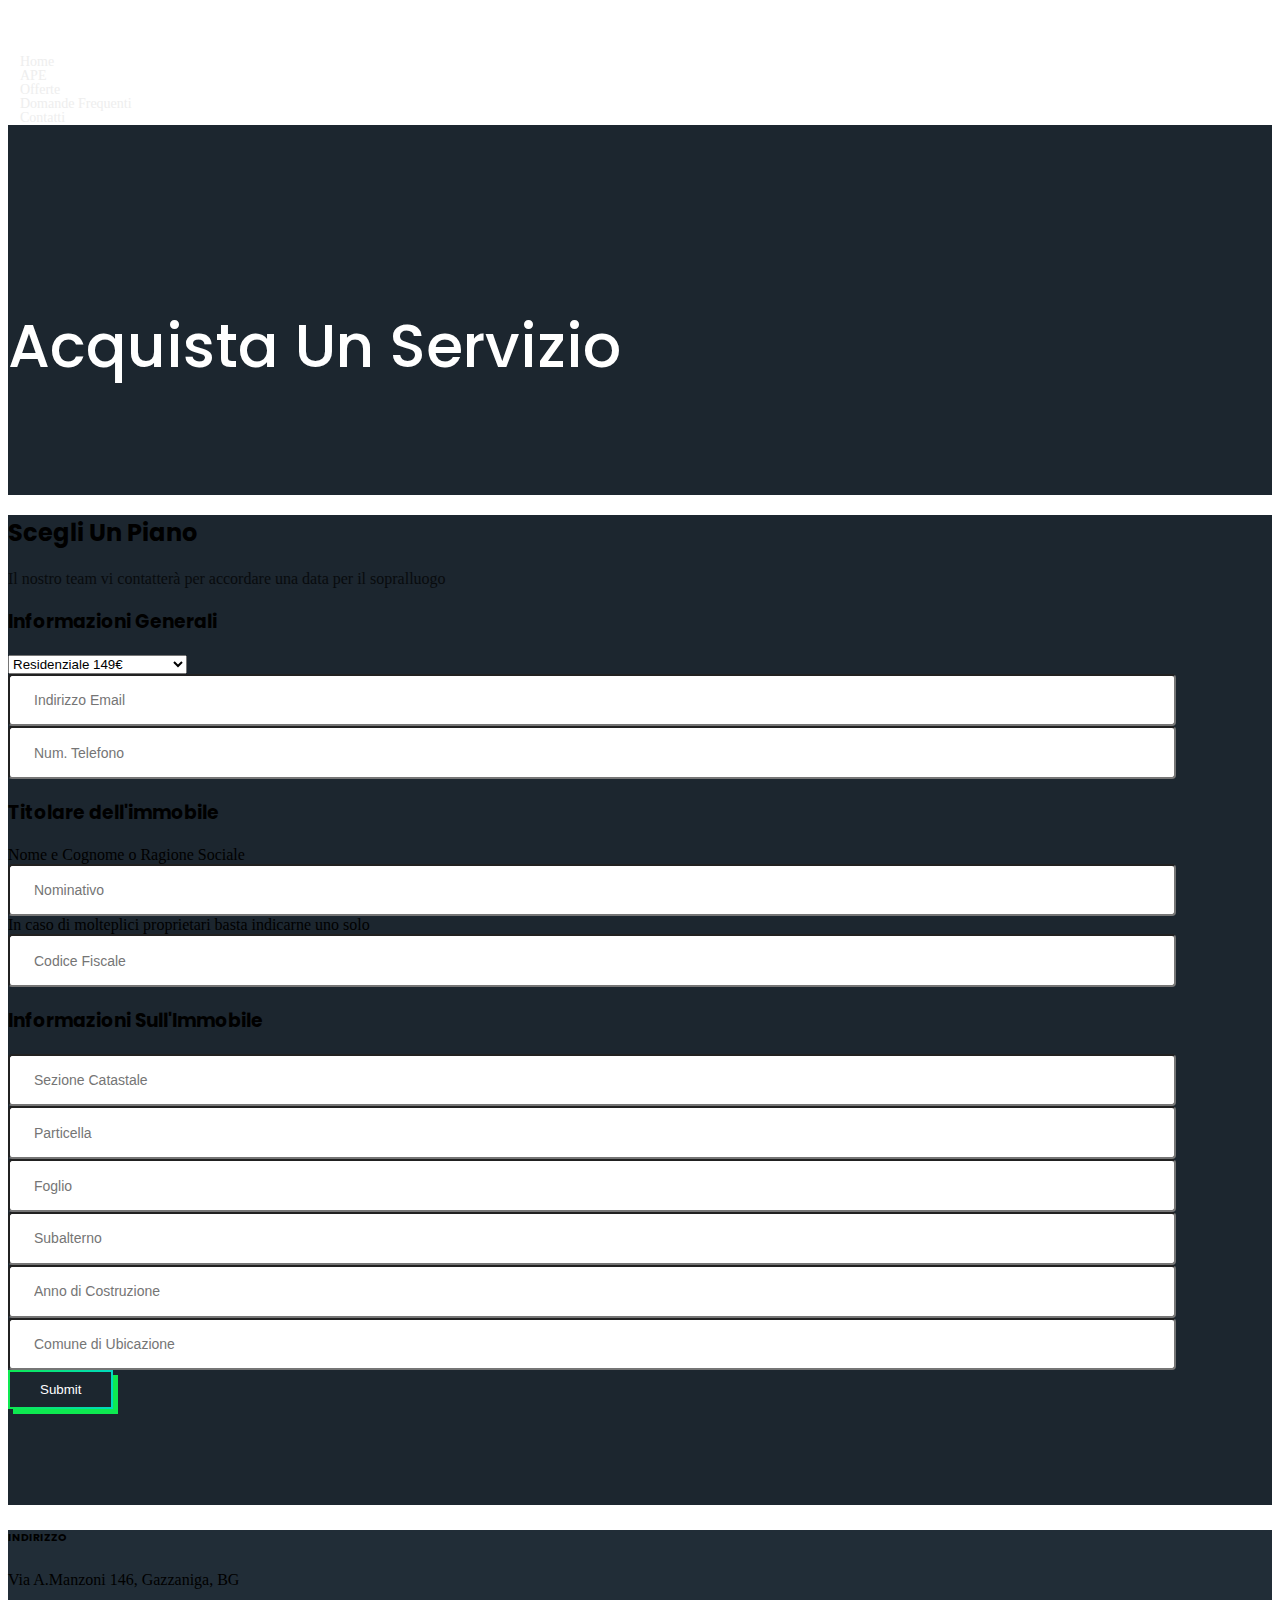
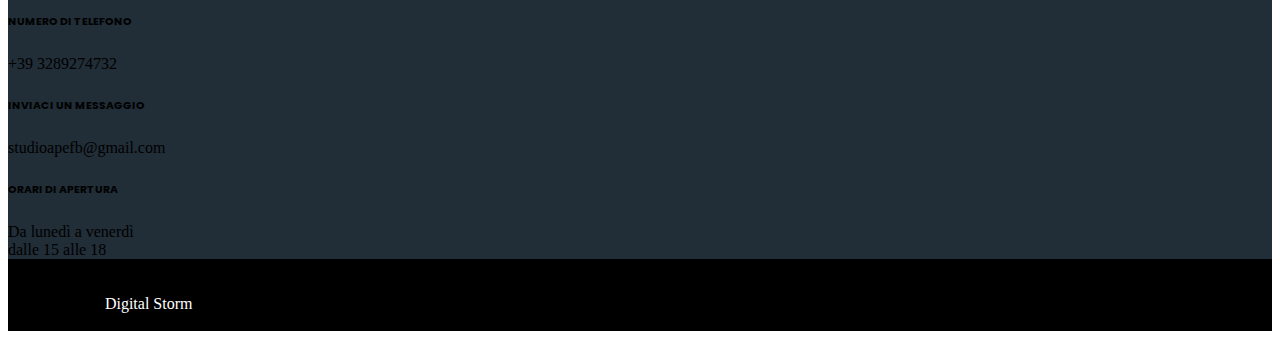
==== purchase.html @ 7e6388c8 "modified some litlle things" ====
<!DOCTYPE html>
<html lang="en">
<head>
    <meta charset="UTF-8">
    <meta name="viewport" content="width=device-width, initial-scale=1, shrink-to-fit=no">

    <!-- SEO Meta Tags -->
    <meta name="description" content="Your description">
    <meta name="author" content="Your name">

    <!-- OG Meta Tags to improve the way the post looks when you share the page on Facebook, Twitter, LinkedIn -->
	<meta property="og:site_name" content="" /> <!-- website name -->
	<meta property="og:site" content="" /> <!-- website link -->
	<meta property="og:title" content=""/> <!-- title shown in the actual shared post -->
	<meta property="og:description" content="" /> <!-- description shown in the actual shared post -->
	<meta property="og:image" content="" /> <!-- image link, make sure it's jpg -->
	<meta property="og:url" content="" /> <!-- where do you want your post to link to -->
	<meta name="twitter:card" content="summary_large_image"> <!-- to have large image post format in Twitter -->

    <!-- Webpage Title -->
    <title>Contatta</title>
    
    <!-- Styles -->
    <link href="https://fonts.googleapis.com/css2?family=Poppins:wght@400;500;700&display=swap" rel="stylesheet">
    <link href="./css/bootstrap.min.css" rel="stylesheet">
    <link href="./css/fontawesome-all.min.css" rel="stylesheet">
    <link href="./css/aos.min.css" rel="stylesheet">
    <link href="./css/swiper.css" rel="stylesheet">
    <link href="./css/style.css" rel="stylesheet">
    <link href="./css/purchase.css" rel="stylesheet">

    <!-- Favicon -->
    <link rel="icon" href="./assets/images/favicon.jpeg">
</head>
<body>


    <!-- Navigation -->
    <nav id="navbar" class="navbar navbar-expand-lg fixed-top navbar-dark" aria-label="Main navigation">
        <div class="container">

            <!-- Image Logo -->
            <!-- <a class="navbar-brand logo-image" href="index.html"><img src="images/logo.svg" alt="alternative"></a> -->

            <!-- Text Logo - Use this if you don't have a graphic logo -->
            <a class="navbar-brand logo-text" href="index.html">Studio APE</a>

            <button class="navbar-toggler p-0 border-0" type="button" id="navbarSideCollapse" aria-label="Toggle navigation">
                <span class="navbar-toggler-icon"></span>
            </button>

            <div class="navbar-collapse offcanvas-collapse" id="navbarsExampleDefault" >
                <ul class="navbar-nav ms-auto navbar-nav-scroll">
                    <li class="nav-item">
                        <a class="nav-link active" aria-current="page" href="index.html#header">Home</a>
                    </li>
                    <li class="nav-item">
                        <a class="nav-link" href="index.html#info-ape">APE</a>
                    </li>
                    <li class="nav-item">
                        <a class="nav-link" href="index.html#plans">Offerte</a>
                    </li>
                    <li class="nav-item">
                        <a class="nav-link" href="index.html#faq">Domande Frequenti</a>
                    </li>
                    <!-- <li class="nav-item dropdown">
                        <a class="nav-link dropdown-toggle" id="dropdown01" data-bs-toggle="dropdown" aria-expanded="false" href="#">Dropdown</a>
                        
                        <ul class="dropdown-menu" aria-labelledby="dropdown01">
                            <li><a class="dropdown-item" href="article.html">Article Details</a></li>
                            <li><div class="dropdown-divider"></div></li>
                            <li><a class="dropdown-item" href="terms.html">Terms Conditions</a></li>
                            <li><div class="dropdown-divider"></div></li>
                            <li><a class="dropdown-item" href="privacy.html">Privacy Policy</a></li>
                        </ul>
                    </li> -->
                    <li class="nav-item">
                        <a class="nav-link" href="index.html#contact">Contatti</a>
                    </li>
                </ul>
            </div> <!-- end of navbar-collapse -->
        </div> <!-- end of container -->
    </nav> <!-- end of navbar -->
    <!-- end of navigation -->

    <!-- Header -->
    <header class="ex-header">
        <div class="container">
            <div class="row">
                <div class="col-xl-10 offset-xl-1">
                    <h1>Acquista Un Servizio</h1>
                </div> <!-- end of col -->
            </div> <!-- end of row -->
        </div> <!-- end of container -->
    </header> <!-- end of ex-header -->
    <!-- end of header -->


    <!-- Contact -->
    <form class="contact d-flex align-items-center py-5" id="purchaseForm">
        <div class="container-fluid text-light">
            <div class="row d-flex justify-content-center align-items-center px-lg-5" data-aos="fade-down">
                <div style="width:90%">
                    <div class="text-center text-lg-start py-4 pt-lg-0">
                        <h2 class="py-2">Scegli Un Piano</h2>
                        <p class="para-light">Il nostro team vi contatterà per accordare una data per il sopralluogo</p>
                    </div>
                    <div class="row">
                        <h3 class="py-3">Informazioni Generali</h3>
                        <div class="row" >
                            <div class="form-group py-2">
                                <select class="form-select" id="typePurchase">
                                    <option value="1">Residenziale 149€</option>
                                    <option value="2">Residenziale 159€</option>
                                    <option value="3">Residenziale da 199€</option>
                                    <option value="4">Non Residenziale 179€</option>
                                    <option value="5">Non Residenziale 189€</option>
                                    <option value="6">Non Residenziale da 249€</option>
                                </select>
                            </div>
                        </div>

                        <div class="row">
                            <div class="form-group py-1 col-lg-6">
                                <input type="email" class="form-control form-control-input" id="email" placeholder="Indirizzo Email">
                            </div>  
                            <div class="form-group py-1 col-lg-6">
                                <input type="tel" class="form-control form-control-input" id="telephone" placeholder="Num. Telefono">
                            </div>  
                        </div>
                    </div>
                    <div class="row">
                        <h3 class="py-3">Titolare dell'immobile</h3>
                        <div class="row">
                            <div class="form-group py-2">
                                <label class="col-form-label" for="nominative">Nome e Cognome o Ragione Sociale</label>
                                <input type="text" class="form-control form-control-input" id="nominative" placeholder="Nominativo" aria-describedby="nominativeHelp">
                                <div id="nominativeHelp" class="form-text">In caso di molteplici proprietari basta indicarne uno solo</div>

                            </div>
                        </div>

                        <div class="row">
                            <div class="form-group py-2">
                                <input type="text" class="form-control form-control-input" id="fiscalCode" placeholder="Codice Fiscale">
                            </div>
                        </div>
                    </div>
                    <div class="row">
                        <h3 class="py-3">Informazioni Sull'Immobile</h3>
                        <div class="row" >
                            <div class="col-lg-6 form-group py-2">
                                    <!-- <label for="firstName" class="form-label">Nome</label> -->
                                    <input type="text" class="form-control form-control-input" id="sezCatastale" placeholder="Sezione Catastale">
                            </div>
                            <div class="col-lg-6 form-group py-2">
                                    <!-- <label for="firstName" class="form-label">Nome</label> -->
                                    <input type="text" class="form-control form-control-input" id="particellaInput" placeholder="Particella">
                            </div>
                            <div class="col-lg-6 form-group py-2">
                                    <!-- <label for="firstName" class="form-label">Nome</label> -->
                                    <input type="text" class="form-control form-control-input" id="foglioInput" placeholder="Foglio">
                            </div>
                            <div class="col-lg-6 form-group py-2">
                                    <!-- <label for="firstName" class="form-label">Nome</label> -->
                                    <input type="text" class="form-control form-control-input" id="subalternoInput" placeholder="Subalterno">
                            </div>
                        </div>

                        <div class="row">
                            <div class="form-group py-2 col-lg-6">
                                <input type="text" class="form-control form-control-input" id="constructionYear" placeholder="Anno di Costruzione">
                            </div>  
                            <div class="form-group py-2 col-lg-6">
                                <input type="text" class="form-control form-control-input" id="positionInput" placeholder="Comune di Ubicazione">
                            </div>  
                        </div>
                    </div>
                    <div class="my-3">
                        <button class="btn form-control-submit-button" type="submit">Submit</button>
                    </div>
                </div> <!-- end of div -->
            </div> <!-- end of col -->
            <!-- <div class="col-lg-6 d-flex align-items-center" data-aos="fade-down">
                <img class="img-fluid d-none d-lg-block" src="./assets/images/contact.jpg" alt="contact">        
            </div>  -->
        </div> <!-- end of container -->
    </form> <!-- end of contact -->


    <!-- Location -->
    <section class="location text-light py-5">
        <div class="container" data-aos="zoom-in">
            <div class="row">
                <div class="col-lg-3 d-flex align-items-center">
                    <div class="p-2"><i class="far fa-map fa-3x"></i></div>
                    <div class="ms-2">
                        <h6>INDIRIZZO</h6>
                        <p>Via A.Manzoni 146, Gazzaniga, BG</p>
                    </div>
                </div>
                <div class="col-lg-3 d-flex align-items-center" >
                    <div class="p-2"><i class="fas fa-mobile-alt fa-3x"></i></div>
                    <div class="ms-2">
                        <h6>NUMERO DI TELEFONO</h6>
                        <p>+39 3289274732</p>
                    </div>
                </div>
                <div class="col-lg-3 d-flex align-items-center" >
                    <div class="p-2"><i class="far fa-envelope fa-3x"></i></div>
                    <div class="ms-2">
                        <h6>INVIACI UN MESSAGGIO</h6>
                        <p>studioapefb@gmail.com</p>
                    </div>
                </div>
                <div class="col-lg-3 d-flex align-items-center" >
                    <div class="p-2"><i class="far fa-clock fa-3x"></i></div>
                    <div class="ms-2">
                        <h6>ORARI DI APERTURA</h6>
                        <p>Da lunedì a venerdì<br>dalle 15 alle 18</p>
                    </div>
                </div>
            </div> <!-- end of row -->
        </div> <!-- end of container -->
    </section> <!-- end of location -->


    <!-- Bottom -->
    <div class="bottom py-2 text-light" >
        <div class="container d-flex justify-content-between">
            <div>
                <p>Copyright © Studio APE</p><br>
                <p>Distribuito da: <a href="https://digitalstorm.site/">Digital Storm</a></p>
            </div>
            <p>P. iva: 04708820164</p>
        </div> <!-- end of container -->
    </div> <!-- end of bottom -->


    <!-- Back To Top Button -->
    <button onclick="topFunction()" id="myBtn">
        <img src="assets/images/up-arrow.png" alt="alternative">
    </button>
    <!-- end of back to top button -->


    <!-- Scripts -->
    <script src="./js/bootstrap.min.js"></script><!-- Bootstrap framework -->
    <script src="./js/purecounter.min.js"></script> <!-- Purecounter counter for statistics numbers -->
    <script src="./js/swiper.min.js"></script><!-- Swiper for image and text sliders -->
    <script src="./js/aos.js"></script><!-- AOS on Animation Scroll -->
    <script src="./js/script.js"></script>  <!-- Custom scripts -->
</body>
</html>
---- css/style.css ----
/* Description: Master CSS file */

/*****************************************
Table Of Contents:
- General Styles
- Navigation
- Home
- Information
- Button
- Services
- Plans
- Testimonials
- Newsletter
- Back To Top Button
- Extra Pages
- Media Queries
******************************************/


/**************************/
/*     General Styles     */
/**************************/
:root {
	--primary: #1c262f;
	--primary-light: #212d37;
	--secondary: #0ee951;
	--tertiary: #00dabf;
	--gradient: linear-gradient(to right, #0ee951, #00dabf);
}

h1,
h2,
h3,
h4,
h5,
h6 {
	font-family: "Poppins", sans-serif;
}

h1 {
	font-size: 60px;
	font-weight: 500;
}

button {
	font-family: sans-serif;
}

p,
ul,
h4 {
	margin: 0;
	padding: 0;
}

a {
	color: white;
	text-decoration: none;
}

li {
  	list-style-type: none;
}

/* Section Background */
.home,
.about,
.services,
.plans,
.faq,
.contact {
	height: 110vh;
	/* min-height: fit-content; */
	position: relative;
}

.services,
.about,
.contact,
.testimonial,
.footer {
  	background-color: var(--primary);
}

.faq,
.plans,
.company,
.newsletter,
.location {
  	background-color: var(--primary-light);
}

.bottom {
  	background-color: black;
}

/* Gradient Border And Background On Icons */
.home_text,
.home .fas,
.plans .far,
.information .fas,
.faq .fas,
.services .fas,
.location .far,
.location .fas {
	padding: 15px 0;
	background: -webkit-gradient(
		linear,
		left top,
		left bottom,
		from(#0ee951),
		to(#00dabf)
	);
	background-clip: text;
	-webkit-background-clip: text;
	-webkit-text-fill-color: transparent;
}

.navbar-nav a:hover,
.footer a:hover,
.footer .fab:hover {
	cursor: pointer;
	background: var(--gradient);
	background-clip: text;
	-webkit-background-clip: text;
	-webkit-text-fill-color: transparent;
}



/**********************/
/*     Navigation     */
/**********************/
.navbar {
	font-weight: 500;
	font-size: 0.875rem;
	line-height: 0.875rem;
	background-color: var(--primary);
	box-shadow: 0 1px 6px 0 rgba(0, 0, 0, 0.025);
}

.navbar .navbar-brand {
	padding-top: 0.25rem;
	padding-bottom: 0.25rem;
}

.navbar .logo-image img {
	width: 108px;
	height: 32px;
}

.navbar .logo-text {
	color: #fff;
	font-weight: 500;
	line-height: 1rem;
	font-size: 1.575rem;
	text-decoration: none;
}

.offcanvas-collapse {
	position: fixed;
	top: 2.75rem; /* adjusts the height between the top of the page and the offcanvas menu */
	bottom: 0;
	left: 100%;
	width: 100%;
	overflow-y: auto;
	visibility: hidden;
	padding-right: 1rem;
	padding-left: 1rem;
	background-color: var(--primary);
	transition: transform 0.2s ease-in-out, visibility 0.2s ease-in-out;
}

.offcanvas-collapse.open {
	visibility: visible;
	transform: translateX(-100%);
}

.navbar .navbar-nav {
	margin-top: 0.75rem;
	margin-bottom: 0.5rem;
}

.navbar .dropdown-menu {
	border: none;
	margin-top: 0.25rem;
	margin-bottom: 0.25rem;
	background-color: var(--primary);
}

.navbar .dropdown-item {
	color: #eee;
	font-weight: 500;
	font-size: 0.875rem;
	line-height: 0.875rem;
	padding-top: 0.625rem;
	text-decoration: none;
	padding-bottom: 0.625rem;
}

.navbar .dropdown-item:hover {
  	background-color: var(--primary);
}

.navbar .dropdown-divider {
	width: 100%;
	height: 1px;
	border: none;
	margin: 0.5rem auto 0.5rem auto;
	background-color: var(--primary-light);
}

.navbar .nav-item .nav-link {
	color: #eee;
	text-decoration: none;
	padding-top: 0.625rem;
	padding-bottom: 0.625rem;
	transition: all 0.2s ease;
}

.navbar .fa-stack {
	width: 2em;
	font-size: 0.75rem;
	margin-right: 0.25rem;
}

.navbar .fa-stack-2x {
	background: -webkit-gradient(
		linear,
		left top,
		left bottom,
		from(#0ee951),
		to(#00dabf)
	);
	background-clip: text;
	-webkit-background-clip: text;
	-webkit-text-fill-color: transparent;
	transition: all 0.2s ease;
}

.navbar .fa-stack-1x {
	color: #ffffff;
	transition: all 0.2s ease;
}

.navbar .fa-stack:hover .fa-stack-2x {
  	color: var(--primary);
}

.navbar .fa-stack:hover .fa-stack-1x {
  	color: var(--primary);
}

.navbar .navbar-toggler {
	padding: 0;
	border: none;
	font-size: 1.25rem;
}


/****************/
/*     Home     */
/****************/
.home {
	background-image: url(../assets/images/home.jpg);
	background-size: cover;
	background-position: center;
	background-repeat: no-repeat;
	background-attachment: fixed;
}

.para {
  	width: 50%;
}

.para-light {
  	opacity: 0.7;
}


/***********************/
/*     Information     */
/***********************/
.information .container-fluid .row div:first-child {
  	background-color: var(--primary);
}

.information .container-fluid .row div:last-child {
  	background-color: white;
}

.information .container-fluid .row div:nth-child(2) {
  	background-color: var(--primary-light);
}


/******************/
/*     Button     */
/******************/
.btn {
	color: white;
	border-radius: 0;
	border-width: 2px;
	padding: 10px 30px;
	border-image-slice: 1;
	background-image: none;
	background: transparent;
	border-image-source: var(--gradient);
	box-shadow: 5px 5px 0px 0px var(--secondary);
}

.btn:hover {
	color: white;
	box-shadow: none;
	border-radius: 0;
	padding: 10px 30px;
	transform: translate(5px, 5px);
}

/* Email - Newsletter Button */
.btn-secondary {
	color: black;
	border-width: 2px;
	padding: 10px 30px;
	border-image-slice: 1;
	background-image: none;
	background: transparent;
	border-image-source: var(--gradient);
}

.btn-secondary:hover {
	color: black;
	padding: 10px 30px;
	background-image: var(--gradient);
}

/* Other Pages Button */
.btn-tertiary {
	color: black;
	border-radius: 0;
	border-width: 2px;
	padding: 10px 30px;
	border-image-slice: 1;
	background-image: none;
	background: transparent;
	border-image-source: var(--gradient);
	box-shadow: 5px 5px 0px 0px var(--secondary);
}

.btn-tertiary:hover {
	color: black;
	box-shadow: none;
	border-radius: 0;
	padding: 10px 30px;
	transform: translate(5px, 5px);
}


/********************/
/*     Services     */
/********************/
.services .card {
	padding: 20px;
	border-radius: 0;
	border: 2px solid white;
}
.card.sovrapprezzi {
	height: 250px;
}

.services .card:hover {
	border: 10px solid;
	transform: scale(1.01);
	border-image-slice: 1;
	border-width: 2px;
	border-image-source: var(--gradient);
	box-shadow: 5px 5px 0px 0px #0ee951;
}

.services {
	height: auto;
}

.container-sovrapprezzi {
	justify-content: center;
}

/*****************/
/*     Plans     */
/*****************/
.plans .card {
	padding: 20px;
	border: 2px solid white;
}

/* This way I can add a lot of options */
.plans {
	height: auto;
}


/************************/
/*     Testimonials     */
/************************/
.slider-1 {
	padding-top: 8.25rem;
	padding-bottom: 8.5rem;
}

.slider-1 .section-title {
  	text-align: center;
}

.slider-1 .h2-heading {
	text-align: center;
	margin-bottom: 3rem;
}

.testimonial-card {
	border: 10px solid;
	border-image-slice: 1;
	border-width: 3px;
	border-image-source: var(--gradient);
}

.slider-1 .slider-container {
  	position: relative;
}

.slider-1 .swiper-container {
	width: 86%;
	position: static;
}

.slider-1 .swiper-button-prev,
.slider-1 .swiper-button-next {
  	color: var(--primary);
}

.slider-1 .swiper-button-prev:focus,
.slider-1 .swiper-button-next:focus {
	/* even if you can't see it chrome you can see it on mobile device */
	outline: none;
}

.slider-1 .swiper-button-prev {
	left: -14px;
	background-image: url("data:image/svg+xml;charset=utf-8,%3Csvg%20xmlns%3D'http%3A%2F%2Fwww.w3.org%2F2000%2Fsvg'%20viewBox%3D'0%200%2028%2044'%3E%3Cpath%20d%3D'M0%2C22L22%2C0l2.1%2C2.1L4.2%2C22l19.9%2C19.9L22%2C44L0%2C22L0%2C22L0%2C22z'%20fill%3D'%23707375'%2F%3E%3C%2Fsvg%3E");
	background-size: 18px 28px;
}

.slider-1 .swiper-button-next {
	right: -14px;
	background-image: url("data:image/svg+xml;charset=utf-8,%3Csvg%20xmlns%3D'http%3A%2F%2Fwww.w3.org%2F2000%2Fsvg'%20viewBox%3D'0%200%2028%2044'%3E%3Cpath%20d%3D'M27%2C22L27%2C22L5%2C44l-2.1-2.1L22.8%2C22L2.9%2C2.1L5%2C0L27%2C22L27%2C22z'%20fill%3D'%23707375'%2F%3E%3C%2Fsvg%3E");
	background-size: 18px 28px;
}

.slider-1 .card {
	border: none;
	position: relative;
	background-color: transparent;
}

.slider-1 .card-image {
	width: 80px;
	height: 80px;
	margin-left: auto;
	margin-right: auto;
	border-radius: 50%;
	margin-bottom: 1.25rem;
}

.slider-1 .card-body {
  	padding: 0;
}

.slider-1 .testimonial-text {
  	margin-bottom: 0.75rem;
}

.slider-1 .testimonial-author {
	margin-bottom: 0;
	color: #252c38;
}

.slider-1 .avatar {
	width: 70px;
	height: 70px;
	border-radius: 50%;
}

/* Dropdown Menu */
.navbar .dropdown .dropdown-menu {
  	animation: fadeDropdown 0.2s; /* required for the fade animation */
}

@-webkit-keyframes fadeDropdown {
	0% {
		opacity: 0;
	}

	100% {
		opacity: 1;
	}
}

@keyframes fadeDropdown {
	0% {
		opacity: 0;
	}

	100% {
		opacity: 1;
	}
}


/**********************/
/*     Newsletter     */
/**********************/
.form-control-input,
.form-control-textarea {
	width: 100%;
	appearance: none;
	border-radius: 4px;
	font-size: 0.875rem;
	line-height: 1.5rem;
	padding-left: 1.5rem;
	padding-top: 0.775rem;
	padding-bottom: 0.775rem;
}

/******************** */
/* 		FAQ		 */
/******************** */
.accordion-header {
	border: 2px solid	rgb(147, 147, 147);
}

.accordion-header {
	background-color: var(--primary);
}

.faq {
	color: white
}

.accordion-button:not(.collapsed) {
	color: white;
	border: none;
}

/******************************/
/*     Back To Top Button     */
/******************************/
#myBtn {
	z-index: 99;
	right: 20px;
	width: 52px;
	height: 52px;
	bottom: 20px;
	border: none;
	outline: none;
	display: none;
	position: fixed;
	cursor: pointer;
	border-radius: 50%;
	background-color: #323137;
}

#myBtn:hover {
  	background-color: #0f0f11;
}

#myBtn img {
	width: 18px;
	margin-left: 0.125rem;
	margin-bottom: 0.25rem;
}


/***********************/
/*     Extra Pages     */
/***********************/
.ex-header {
	padding-top: 8.5rem;
	padding-bottom: 4rem;
	background-color: var(--primary);
}

.ex-header h1 {
  	color: #fff;
}

.ex-basic-1 .list-unstyled .fas {
	font-size: 0.375rem;
	line-height: 1.625rem;
}

.ex-basic-1 .list-unstyled .flex-grow-1 {
  	margin-left: 0.5rem;
}

.ex-basic-1 .text-box {
	padding: 1.25rem 1.25rem 0.5rem 1.25rem;
	background-color: #f7f9fd;
}

.ex-cards-1 .card {
	border: none;
	background-color: transparent;
}

.ex-cards-1 .card .fa-stack {
	width: 2em;
	font-size: 1.125rem;
}

.ex-cards-1 .card .fa-stack-2x {
  	color: var(--secondary);
}

.ex-cards-1 .card .fa-stack-1x {
	width: 2em;
	color: #ffffff;
	font-weight: 700;
	line-height: 2.125rem;
}

.ex-cards-1 .card .list-unstyled .flex-grow-1 {
  	margin-left: 2.25rem;
}

.ex-cards-1 .card .list-unstyled .flex-grow-1 h5 {
	margin-top: 0.125rem;
	margin-bottom: 0.5rem;
}


/*************************/
/*     Media Queries     */
/*************************/
@media only screen and (max-width: 1024px) {
	.services,
	.faq,
	.testimonial,
	.about,
	.contact,
	.plans {
		height: 100%;
	}
}

@media (min-width: 992px) {
	.slider-1 .swiper-container {
		width: 92%;
	}

	.slider-1 .swiper-button-prev {
		left: -16px;
		width: 22px;
		background-size: 22px 34px;
	}

	.slider-1 .swiper-button-next {
		right: -16px;
		width: 22px;
		background-size: 22px 34px;
	}

	/* Navigation */
	.navbar {
		box-shadow: none;
		transition: all 0.2s;
		padding-top: 1.75rem;
		background-color: transparent;
	}

	.navbar.top-nav-collapse {
		padding-top: 0.5rem;
		padding-bottom: 0.5rem;
		background-color: var(--primary);
		box-shadow: 0 3px 6px 0 rgba(0, 0, 0, 0.025);
	}

	.offcanvas-collapse {
		position: static;
		top: auto;
		bottom: auto;
		left: auto;
		width: auto;
		padding-right: 0;
		padding-left: 0;
		background-color: transparent;
		overflow-y: visible;
		visibility: visible;
	}

	.offcanvas-collapse.open {
		transform: none;
	}

	.navbar .navbar-nav {
		margin-top: 0;
		margin-bottom: 0;
	}

	.navbar .nav-item .nav-link {
		padding-right: 0.75rem;
		padding-left: 0.75rem;
	}

	.navbar .dropdown-menu {
		padding-top: 0.75rem;
		padding-bottom: 0.875rem;
		box-shadow: 0 3px 3px 1px rgba(0, 0, 0, 0.08);
	}

	.navbar .dropdown-divider {
		width: 90%;
	}

	.navbar .social-icons {
		margin-left: 0.5rem;
	}

	.navbar .fa-stack {
		margin-right: 0;
		margin-left: 0.25rem;
	}
}

@media only screen and (max-width: 540px) {
	h1 {
		font-size: 30px;
	}

	.para {
		width: 100%;
	}

	.swiper-container {
		width: 92%;
	}

	.swiper-button-prev {
		left: -16px;
		width: 22px;
		background-size: 22px 34px;
	}

	.swiper-button-next {
		right: -16px;
		width: 22px;
		background-size: 22px 34px;
	}
}
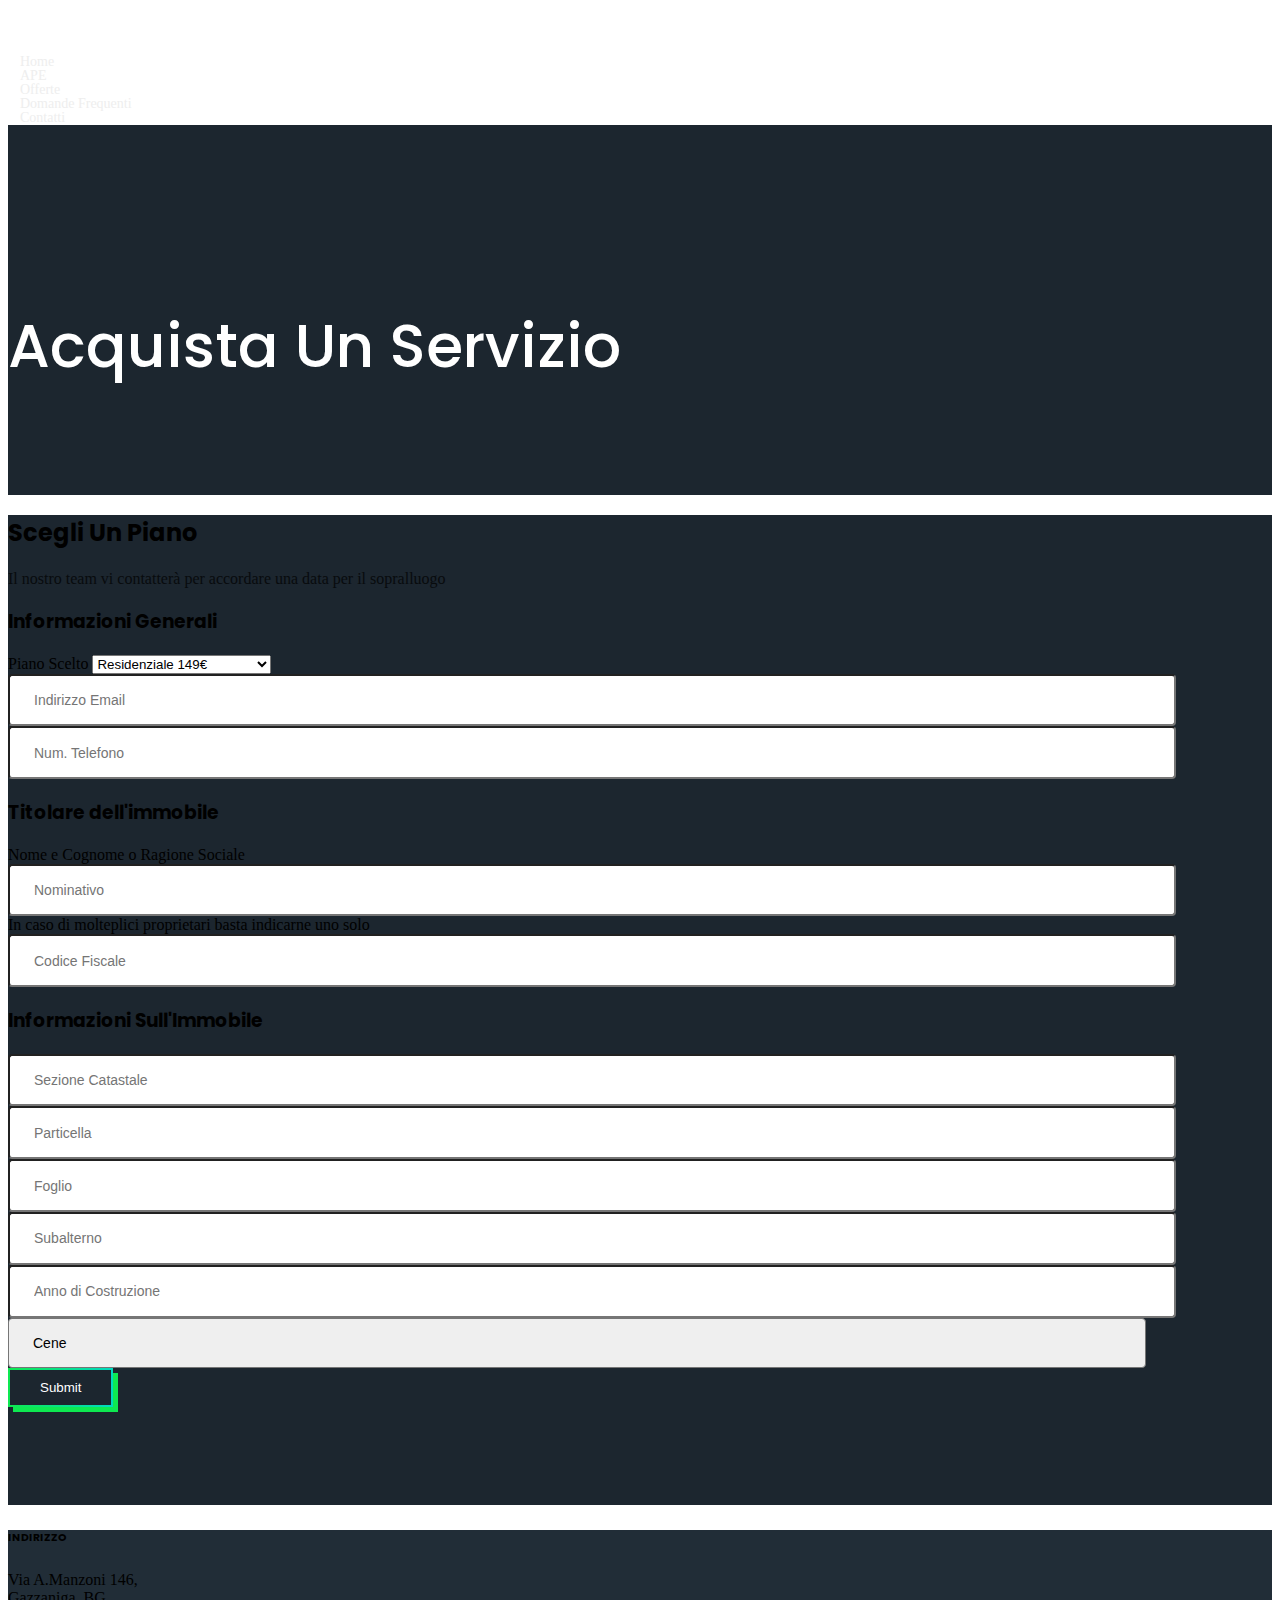
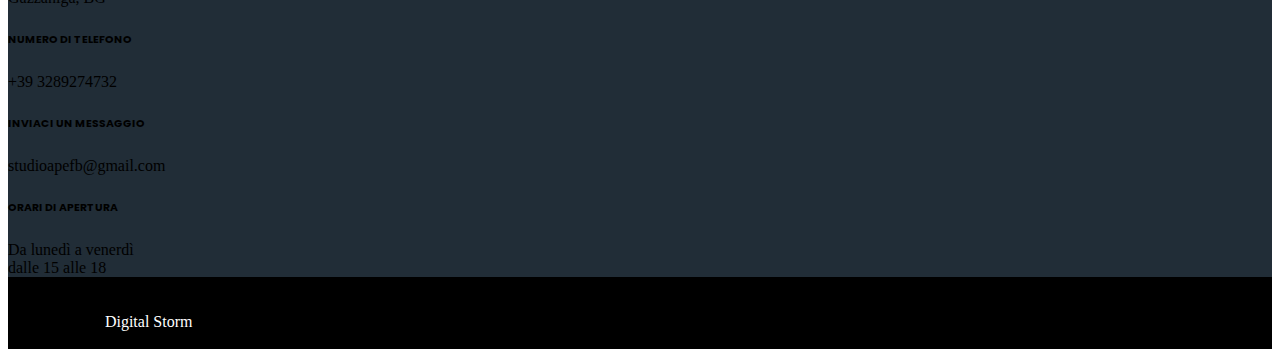
==== commit 12228070: "finished email sending automation" ====
--- a/purchase.html
+++ b/purchase.html
@@ -97,7 +97,7 @@
 
 
     <!-- Contact -->
-    <form class="contact d-flex align-items-center py-5" id="purchaseForm">
+    <form class="contact d-flex align-items-center py-5" id="purchaseForm" onsubmit="emailSend(); reset(); return false">
         <div class="container-fluid text-light">
             <div class="row d-flex justify-content-center align-items-center px-lg-5" data-aos="fade-down">
                 <div style="width:90%">
@@ -109,23 +109,24 @@
                         <h3 class="py-3">Informazioni Generali</h3>
                         <div class="row" >
                             <div class="form-group py-2">
+                                <label class="form-label" for="typePurchase">Piano Scelto</label>
                                 <select class="form-select" id="typePurchase">
-                                    <option value="1">Residenziale 149€</option>
-                                    <option value="2">Residenziale 159€</option>
-                                    <option value="3">Residenziale da 199€</option>
-                                    <option value="4">Non Residenziale 179€</option>
-                                    <option value="5">Non Residenziale 189€</option>
-                                    <option value="6">Non Residenziale da 249€</option>
+                                    <option value="Residenziale 149€">Residenziale 149€</option>
+                                    <option value="Residenziale 159€">Residenziale 159€</option>
+                                    <option value="Residenziale da 199€">Residenziale da 199€</option>
+                                    <option value="Non Residenziale 179€">Non Residenziale 179€</option>
+                                    <option value="Non Residenziale 189€">Non Residenziale 189€</option>
+                                    <option value="Non Residenziale da 249€">Non Residenziale da 249€</option>
                                 </select>
                             </div>
                         </div>
 
                         <div class="row">
                             <div class="form-group py-1 col-lg-6">
-                                <input type="email" class="form-control form-control-input" id="email" placeholder="Indirizzo Email">
+                                <input type="email" class="form-control form-control-input" id="email" placeholder="Indirizzo Email" required>
                             </div>  
                             <div class="form-group py-1 col-lg-6">
-                                <input type="tel" class="form-control form-control-input" id="telephone" placeholder="Num. Telefono">
+                                <input type="tel" class="form-control form-control-input" id="telephone" placeholder="Num. Telefono" required>
                             </div>  
                         </div>
                     </div>
@@ -134,7 +135,7 @@
                         <div class="row">
                             <div class="form-group py-2">
                                 <label class="col-form-label" for="nominative">Nome e Cognome o Ragione Sociale</label>
-                                <input type="text" class="form-control form-control-input" id="nominative" placeholder="Nominativo" aria-describedby="nominativeHelp">
+                                <input type="text" class="form-control form-control-input" id="nominative" placeholder="Nominativo" aria-describedby="nominativeHelp" required>
                                 <div id="nominativeHelp" class="form-text">In caso di molteplici proprietari basta indicarne uno solo</div>
 
                             </div>
@@ -142,7 +143,7 @@
 
                         <div class="row">
                             <div class="form-group py-2">
-                                <input type="text" class="form-control form-control-input" id="fiscalCode" placeholder="Codice Fiscale">
+                                <input type="text" class="form-control form-control-input" id="fiscalCode" placeholder="Codice Fiscale" required>
                             </div>
                         </div>
                     </div>
@@ -150,34 +151,47 @@
                         <h3 class="py-3">Informazioni Sull'Immobile</h3>
                         <div class="row" >
                             <div class="col-lg-6 form-group py-2">
-                                    <!-- <label for="firstName" class="form-label">Nome</label> -->
-                                    <input type="text" class="form-control form-control-input" id="sezCatastale" placeholder="Sezione Catastale">
-                            </div>
-                            <div class="col-lg-6 form-group py-2">
-                                    <!-- <label for="firstName" class="form-label">Nome</label> -->
-                                    <input type="text" class="form-control form-control-input" id="particellaInput" placeholder="Particella">
-                            </div>
-                            <div class="col-lg-6 form-group py-2">
-                                    <!-- <label for="firstName" class="form-label">Nome</label> -->
-                                    <input type="text" class="form-control form-control-input" id="foglioInput" placeholder="Foglio">
-                            </div>
-                            <div class="col-lg-6 form-group py-2">
-                                    <!-- <label for="firstName" class="form-label">Nome</label> -->
-                                    <input type="text" class="form-control form-control-input" id="subalternoInput" placeholder="Subalterno">
+                                <!-- <label for="firstName" class="form-label">Nome</label> -->
+                                <input type="text" class="form-control form-control-input" id="sezCatastale" placeholder="Sezione Catastale" required>
+                            </div>
+                            <div class="col-lg-6 form-group py-2">
+                                <!-- <label for="firstName" class="form-label">Nome</label> -->
+                                <input type="text" class="form-control form-control-input" id="particellaInput" placeholder="Particella" required>
+                            </div>
+                            <div class="col-lg-6 form-group py-2">
+                                <!-- <label for="firstName" class="form-label">Nome</label> -->
+                                <input type="text" class="form-control form-control-input" id="foglioInput" placeholder="Foglio" required>
+                            </div>
+                            <div class="col-lg-6 form-group py-2">
+                                <!-- <label for="firstName" class="form-label">Nome</label> -->
+                                <input type="text" class="form-control form-control-input" id="subalternoInput" placeholder="Subalterno" required>
                             </div>
                         </div>
 
                         <div class="row">
                             <div class="form-group py-2 col-lg-6">
-                                <input type="text" class="form-control form-control-input" id="constructionYear" placeholder="Anno di Costruzione">
+                                <input type="text" class="form-control form-control-input" id="constructionYear" placeholder="Anno di Costruzione" required>
                             </div>  
-                            <div class="form-group py-2 col-lg-6">
-                                <input type="text" class="form-control form-control-input" id="positionInput" placeholder="Comune di Ubicazione">
-                            </div>  
+                            <!-- <div class="form-group py-2 col-lg-6">
+                                <input type="text" class="form-control form-control-input" id="positionInput" placeholder="Comune di Ubicazione" required>
+                            </div>   -->
+                            <div class="form-group py-2a col-lg-6">
+                                <!-- <label class="form-label" for="typePurchase">Piano Scelto</label> -->
+                                <select class="form-select form-control form-control-input" id="buildingLocation">
+                                    <option value="Cene">Cene</option>
+                                    <option value="Albino">Albino</option>
+                                    <option value="Nembro">Nembro</option>
+                                    <option value="Colzate">Colzate</option>
+                                    <option value="Vertova">Vertova</option>
+                                    <option value="Fiorano">Fiorano al Serio</option>
+                                    <option value="Gazzaniga">Gazzaniga</option>
+                                    <option value="Alzano Lombardo">Alzano Lombardo</option>
+                                </select>
+                            </div>
                         </div>
                     </div>
                     <div class="my-3">
-                        <button class="btn form-control-submit-button" type="submit">Submit</button>
+                        <button class="btn form-control-submit-button" type="submit" name="submit">Submit</button>
                     </div>
                 </div> <!-- end of div -->
             </div> <!-- end of col -->
@@ -196,7 +210,7 @@
                     <div class="p-2"><i class="far fa-map fa-3x"></i></div>
                     <div class="ms-2">
                         <h6>INDIRIZZO</h6>
-                        <p>Via A.Manzoni 146, Gazzaniga, BG</p>
+                        <p>Via A.Manzoni 146, <br>Gazzaniga, BG</p>
                     </div>
                 </div>
                 <div class="col-lg-3 d-flex align-items-center" >
@@ -250,5 +264,7 @@
     <script src="./js/swiper.min.js"></script><!-- Swiper for image and text sliders -->
     <script src="./js/aos.js"></script><!-- AOS on Animation Scroll -->
     <script src="./js/script.js"></script>  <!-- Custom scripts -->
+    <script src="https://smtpjs.com/v3/smtp.js"></script>
+    <script src="js/sendEmail.js"></script>
 </body>
 </html>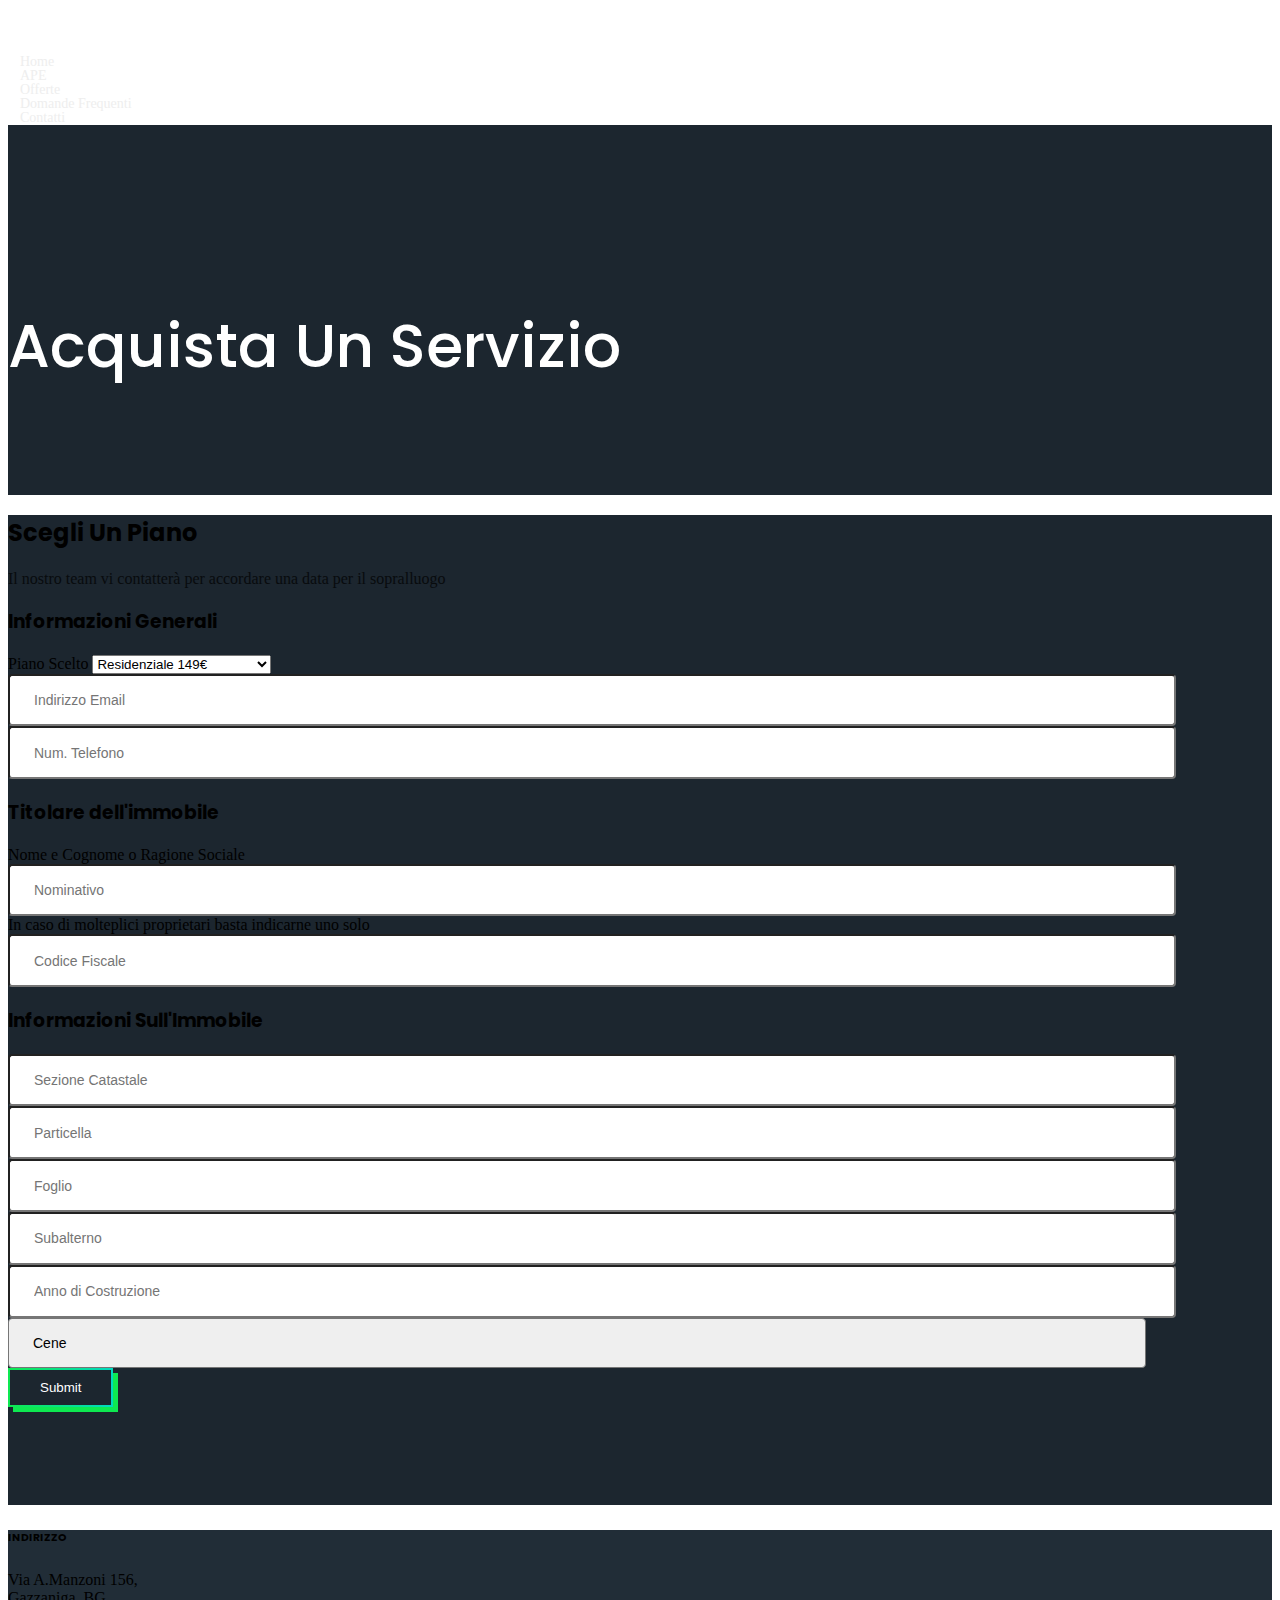
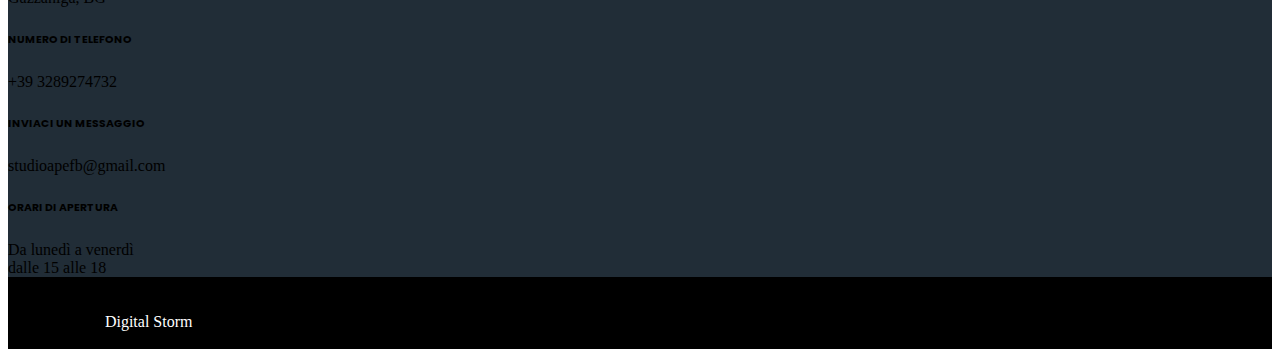
==== commit f28e67ad: "small changes" ====
--- a/purchase.html
+++ b/purchase.html
@@ -97,7 +97,7 @@
 
 
     <!-- Contact -->
-    <form class="contact d-flex align-items-center py-5" id="purchaseForm" onsubmit="emailSend(); reset(); return false">
+    <form class="contact d-flex align-items-center py-5" id="purchaseForm" onsubmit="emailSendPurchase(); reset(); return false">
         <div class="container-fluid text-light">
             <div class="row d-flex justify-content-center align-items-center px-lg-5" data-aos="fade-down">
                 <div style="width:90%">
@@ -210,7 +210,7 @@
                     <div class="p-2"><i class="far fa-map fa-3x"></i></div>
                     <div class="ms-2">
                         <h6>INDIRIZZO</h6>
-                        <p>Via A.Manzoni 146, <br>Gazzaniga, BG</p>
+                        <p>Via A.Manzoni 156, <br>Gazzaniga, BG</p>
                     </div>
                 </div>
                 <div class="col-lg-3 d-flex align-items-center" >
